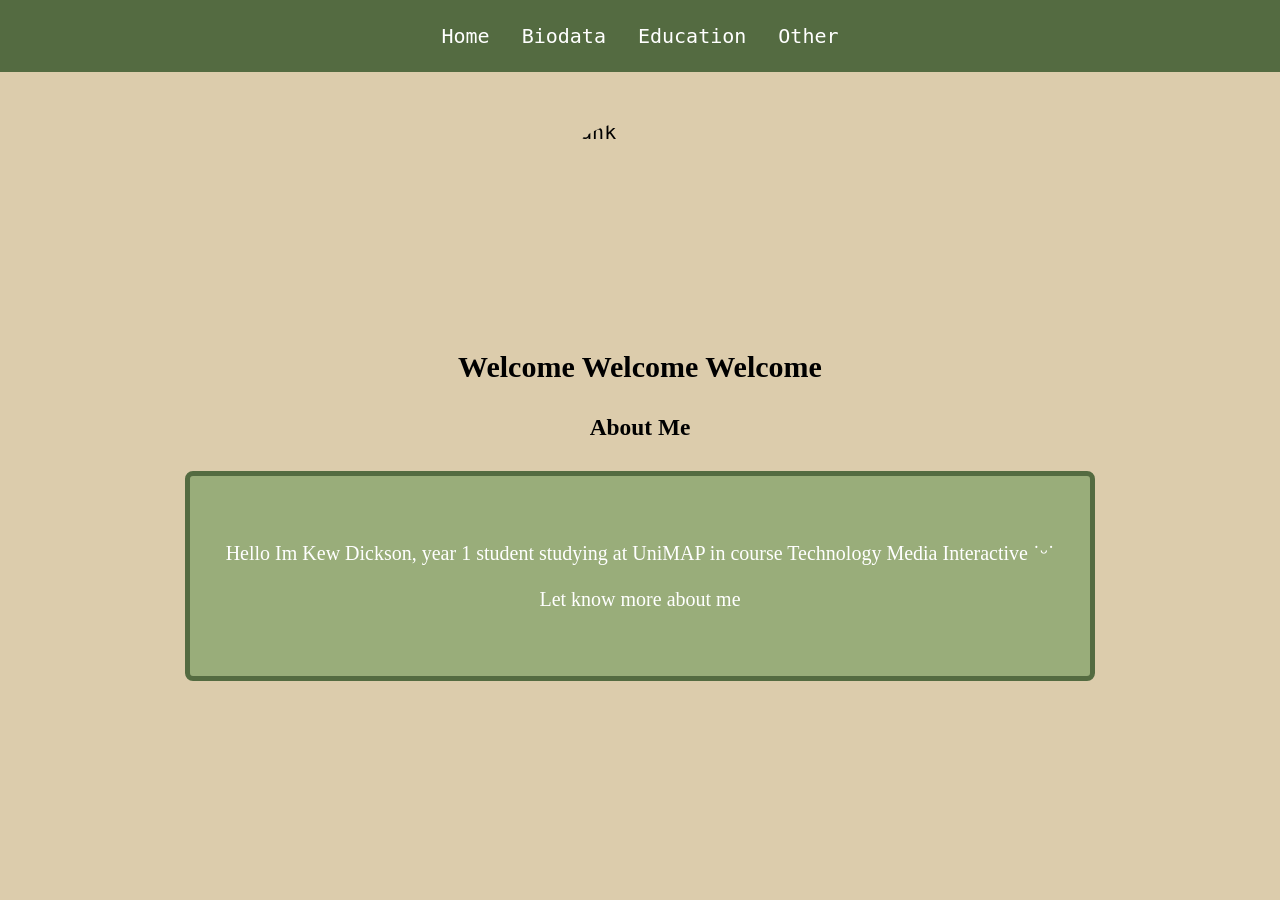
==== index.html @ 2a00e7b5 "Add files via upload" ====
<!DOCTYPE html>
<html>
<head>
<title>Home</title>
 <link rel="stylesheet" href="CSS/Homepage.css">
</head>
<body>

<ul>
  <li><a href="index.html">Home</a></li>
  <li><a href="biodata.html">Biodata</a></li>
  <li><a href="Education.html">Education</a></li>
  <li class="has-dropdown">
    <a href="#">Other</a>
    
    <div class="dropdown-menu">
      <a href="Uni Life.html">Experience</a>
      <a href="Hobby.html">My Hobbies</a>
      <a href="Family.html">Family</a>
      <a href="Gallery.html">Gallery</a>
      <a href="Contact.html">Contact Me</a>
    </div>
  </li>
</ul>

<br></br>

<img src="images/levi.jpg" alt="blank">
<h2>Welcome Welcome Welcome</h2>
<h3>About Me</h3>
<div class="color-box">
 Hello Im Kew Dickson, year 1 student studying at UniMAP in course Technology Media Interactive ˙ᵕ˙<br></br>
 Let know more about me
</div>

<br></br>

</body>
</html>
---- CSS/Homepage.css ----
body {
  margin: 0;
  padding: 0;
  font-family: monospace;
  font-size: 20px;
  background: #DCCCAC
}

p {
  font-family: monospace;
  font-size: 16px;
}

h2, p {
  font-family: cursive;
  margin: 30px;
  text-align: center; 
}

h3,p{
  font-family: cursive;
  margin: 30px;
  text-align: center; 
}

ul {
  list-style-type: none;
  margin: 0;
  padding: 10px;
  background-color: #546B41;
  display: flex;
  justify-content: center;
}
ul li {
  float: none；
}

ul li a {
  display: inline-block;
  color: white;
  text-align: center;
  padding: 14px 16px;
  text-decoration: none;
  text-align: center; 
}

ul li a:hover {
  background-color: #99AD7A;
}

.color-box {
  background-color: #99ad7a; 
  border: 5px solid #546B41;
  font-family:cursive;
  color: white; 
  margin:auto;            
  padding: auto;            
  width: 900px;  
  height: 200px;           
  border-radius: 8px;       
  text-align: center; 
  }
  .color-box {
  display: flex;
  justify-content: center; 
  align-items: center;     
  text-align: center;
  }


  img {
  display: block; 
  margin: auto;
  padding: auto;
  width: 200px;
  height: 200px;
  border-radius: 50%;
  }

ul li {
  position: relative;
  display: inline-block; 
}

.dropdown-menu {
  position: absolute;
  top: 100%;       
  left: 50%;       
  transform: translateX(-50%) translateY(-10px); 
  background-color: #3b5336; 
  min-width: 150px;
  border-radius: 4px;
  padding: 10px 0;
  box-shadow: 0px 8px 16px rgba(0,0,0,0.2);
  
  opacity: 050;
  visibility: hidden;
  transition: opacity 0.3s ease, transform 0.3s ease, visibility 0.3s;
  z-index:100;
}

.dropdown-menu a {
  color: white;
  padding: 10px 20px;
  text-decoration: none;
  display: block;
  font-size: 14px;
  text-align: center;
  transition: background 0.2s;
}


.dropdown-menu a:hover {
  background-color: #6B8E23; 
}

.has-dropdown:hover .dropdown-menu {
  opacity: 1;
  visibility: visible;
  transform: translateX(-50%) translateY(0); 
}
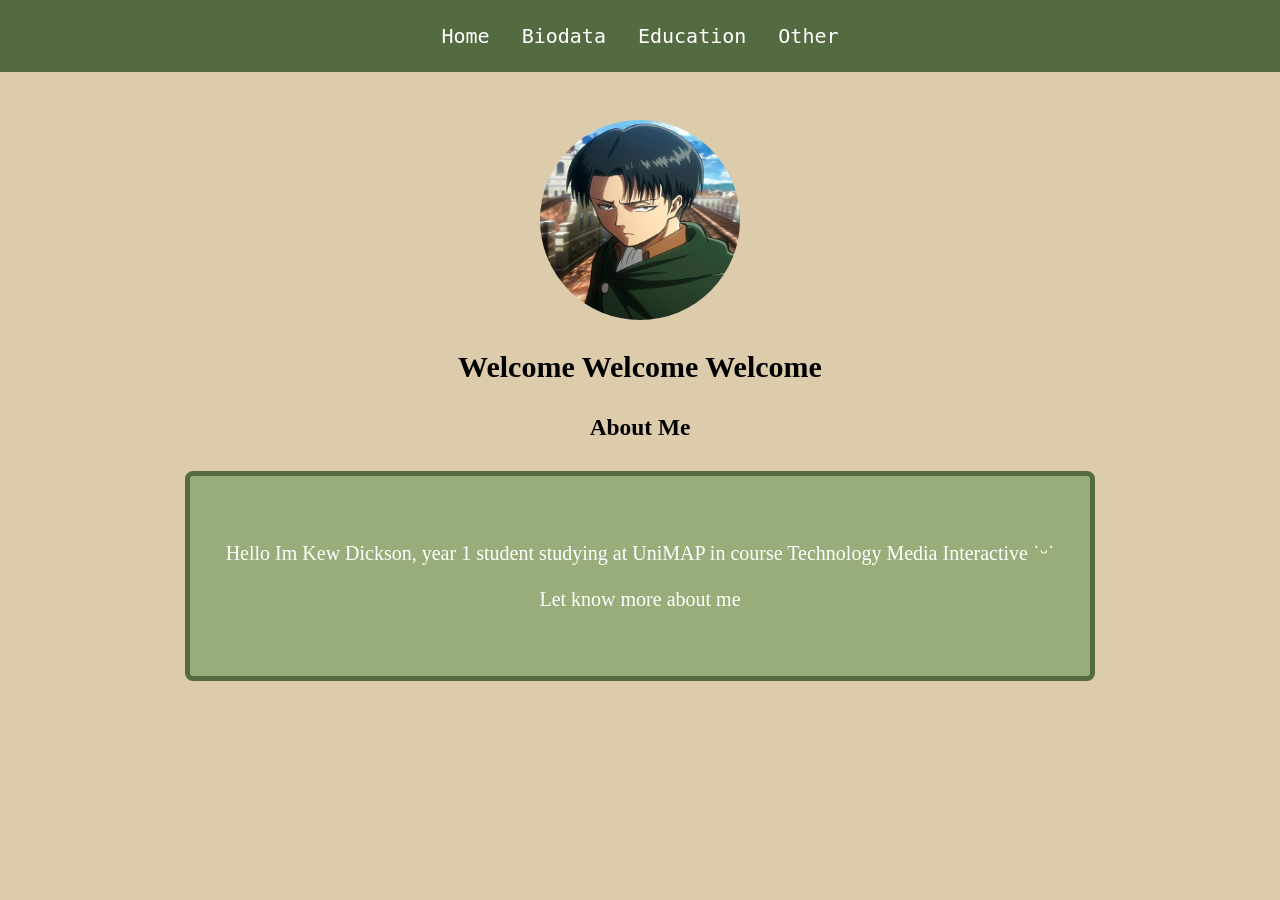
==== commit c82aa561: "Update index.html" ====
--- a/index.html
+++ b/index.html
@@ -25,7 +25,7 @@
 
 <br></br>
 
-<img src="images/levi.jpg" alt="blank">
+<img src="Images/levi.jpg" alt="blank">
 <h2>Welcome Welcome Welcome</h2>
 <h3>About Me</h3>
 <div class="color-box">
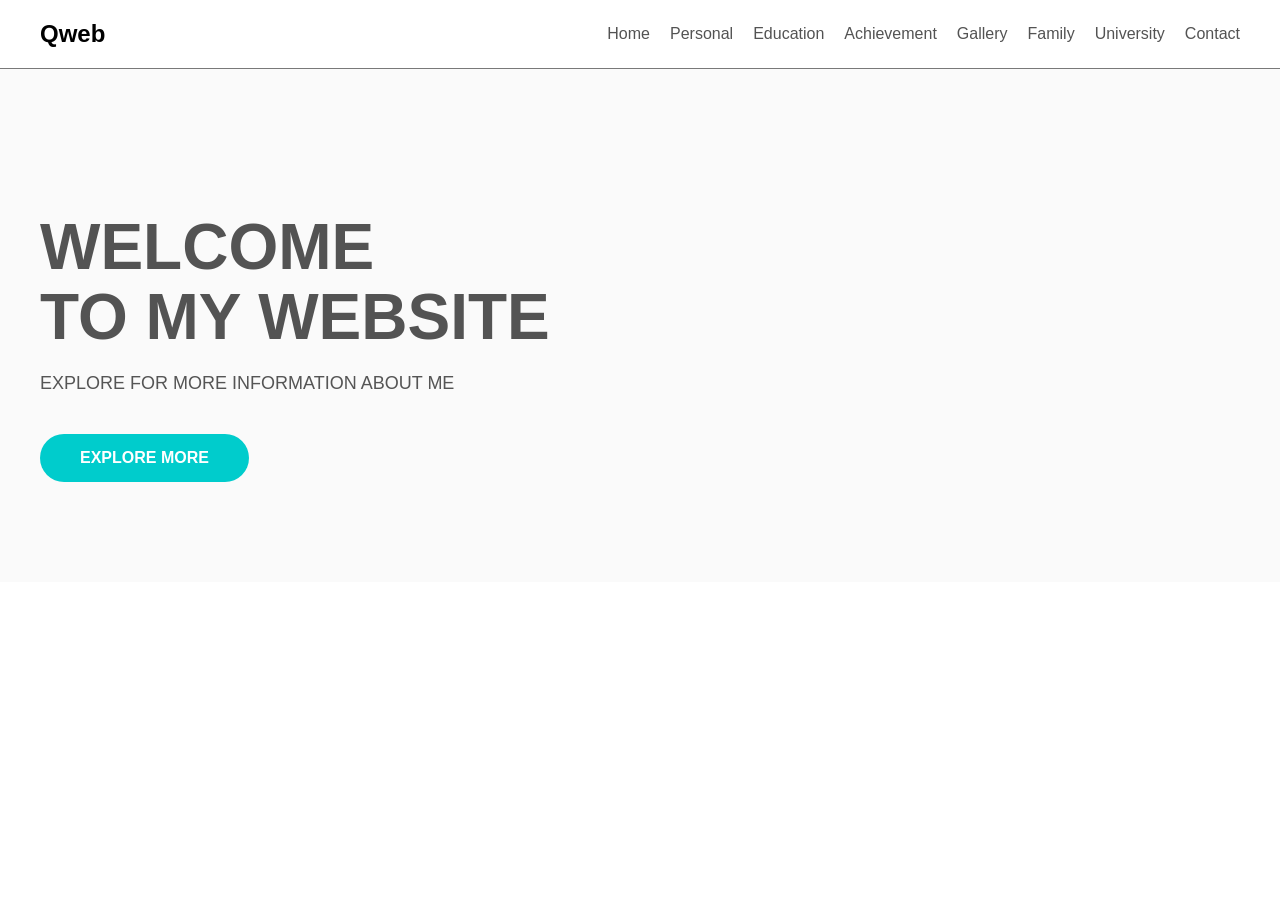
==== commit 89ff6445: "Add files via upload" ====
--- a/index.html
+++ b/index.html
@@ -1,39 +1,56 @@
 <!DOCTYPE html>
-<html>
 <head>
-<title>Home</title>
- <link rel="stylesheet" href="CSS/Homepage.css">
-</head>
+    <meta charset="UTF-8">
+    <meta name="viewport" content="width=device-width, initial-scale=1.0">
+    <title>home</title>
+    <link rel="stylesheet" href="CSS/Style.css">
+    </head>
 <body>
 
-<ul>
-  <li><a href="index.html">Home</a></li>
-  <li><a href="biodata.html">Biodata</a></li>
-  <li><a href="Education.html">Education</a></li>
-  <li class="has-dropdown">
-    <a href="#">Other</a>
-    
-    <div class="dropdown-menu">
-      <a href="Uni Life.html">Experience</a>
-      <a href="Hobby.html">My Hobbies</a>
-      <a href="Family.html">Family</a>
-      <a href="Gallery.html">Gallery</a>
-      <a href="Contact.html">Contact Me</a>
-    </div>
-  </li>
-</ul>
 
-<br></br>
+    <header class="main-header">
+        <div class="container">
+            <div class="header-content">
+                <div class="logo">
+                    Qweb
+                </div>
+                <nav class="main-nav">
+                    <ul>
+                        <li><a href="#">Home</a></li>
+                        <li class="dropdown">
+            <a href="#">Personal</a>
+            <ul class="dropdown-content">
+                <li><a href="biodata.html">Biodata</a></li>
+                <li><a href="hobby.html">Hobby</a></li>
+            </ul>
+                        <li><a href="education.html">Education</a></li>
+                         <li class="dropdown">
+            <a href="#">Achievement</a>
+            <ul class="dropdown-content">
+                <li><a href="STPM.html">STPM</a></li>
+                <li><a href="University.html">University</a></li>
+            </ul>
+        </li>
+                        <li><a href="Gallery.html">Gallery</a></li>
+                        <li><a href="family.html">Family</a></li>
+                        <li><a href="university content.html">University</a></li>
+                        <li><a href="contact.html">Contact</a></li>
+                    </ul>
+                    </ul>
+                </nav>
+    </header>
 
-<img src="Images/levi.jpg" alt="blank">
-<h2>Welcome Welcome Welcome</h2>
-<h3>About Me</h3>
-<div class="color-box">
- Hello Im Kew Dickson, year 1 student studying at UniMAP in course Technology Media Interactive ˙ᵕ˙<br></br>
- Let know more about me
-</div>
-
-<br></br>
+    <main class="hero-section">
+        <div class="container">
+            <div class="hero-text-content">
+                <h1 class="headline">WELCOME<br>TO MY WEBSITE</h1>
+                <p class="sub-headline">EXPLORE FOR MORE INFORMATION ABOUT ME</p>
+<a href="biodata.html">
+    <button class="learn-more-btn">EXPLORE MORE</button>
+</a>
+            </div>
+        </div>
+    </main>
 
 </body>
-</html>
+</html>
--- a/CSS/Style.css
+++ b/CSS/Style.css
@@ -0,0 +1,181 @@
+/* 基础样式 */
+body {
+    margin: 0;
+    font-family: 'Helvetica Neue', Helvetica, Arial, sans-serif;
+    color: #535353;
+    background-color: #fff; /* 确保背景是干净的白色 */
+}
+
+a {
+    text-decoration: none;
+    color: inherit;
+    transition: color 0.3s ease; /* 平滑的悬停过渡 */
+}
+
+ul {
+    list-style: none;
+    padding: 0;
+    margin: 0;
+}
+
+.container {
+    max-width: 1200px;
+    margin: 0 auto;
+    padding: 0 20px;
+}
+
+.main-header {
+    background-color: #fff;
+    padding: 20px 0;
+    border-bottom: 1px solid #797979;
+}
+
+.header-content {
+    display: flex;
+    justify-content: space-between;
+    align-items: center;
+}
+
+.logo {
+    font-size: 24px;
+    font-weight: bold;
+    color: #000;
+}
+
+.main-nav ul {
+    display: flex;
+    gap: 30px;
+}
+
+.main-nav a {
+    font-size: 16px;
+    font-weight: 500;
+}
+
+/* --- 主导航悬停效果 --- */
+.main-nav a:hover {
+    color: #00cccc; /* 青色悬停 */
+    border-bottom: 2px solid #00cccc; /* 添加青色下划线 */
+    padding-bottom: 5px; /* 为下划线腾出空间 */
+}
+
+
+.icon-link {
+    font-size: 20px;
+}
+
+/* --- 图标和搜索悬停效果 --- */
+.icon-link:hover {
+    color: #00cccc;
+}
+
+.search-bar input:focus {
+    border-color: #00cccc; /* 聚焦时青色边框 */
+    outline: none;
+}
+
+/* 主体内容区域 (没有鼠标照片) */
+.hero-section {
+    padding: 100px 0; /* 增加上下内边距，使文字居中 */
+    background-color: #fafafa; /* 极淡的背景色，以区分头部 */
+}
+
+.hero-text-content {
+    max-width: 600px; /* 限制文本宽度，使其更具设计感 */
+}
+
+.product-name {
+    font-size: 18px;
+    color: #888;
+    margin-bottom: 10px;
+}
+
+.headline {
+    font-size: 64px;
+    line-height: 1.1;
+    font-weight: bold;
+    margin-bottom: 20px;
+}
+
+.sub-headline {
+    font-size: 18px;
+    color: #555;
+    margin-bottom: 40px;
+}
+
+/* 主按钮样式 */
+.learn-more-btn {
+    background-color: #00cccc; /* 青色背景 */
+    color: #fff;
+    border: none;
+    padding: 15px 40px;
+    font-size: 16px;
+    font-weight: bold;
+    border-radius: 30px;
+    cursor: pointer;
+    transition: background-color 0.3s ease;
+}
+
+/* --- 按钮悬停效果 --- */
+.learn-more-btn:hover {
+    background-color: #00a8a8; /* 悬停时稍微加深青色 */
+}
+
+.main-nav ul {
+    display: flex;
+    gap: 20px;
+    list-style: none;
+    margin: 0;
+    padding: 0;
+}
+
+.dropdown {
+    position: relative; /* 核心：让子菜单定位在 Personal 正下方 */
+}
+
+/* 下拉菜单容器：这里设置纵向排列 */
+.dropdown-content {
+    position: absolute;
+    top: 100%;
+    left: 0;
+    background-color: white;
+    padding: 10px 0; /* 上下留点空隙 */
+    min-width: 120px; /* 给菜单一个固定宽度，显得更整齐 */
+    box-shadow: 0 4px 8px rgba(0,0,0,0.1);
+    list-style: none;
+    
+    /* 🌟 关键：强制里面的选项变成 Portrait（纵向竖排） */
+    display: flex;
+    flex-direction: column; 
+    gap: 5px; /* 每个纵向选项之间的间距 */
+
+    /* 丝滑淡入淡出 */
+    opacity: 0;
+    visibility: hidden;
+    transition: opacity 0.3s ease; 
+}
+
+/* 鼠标悬停在 Personal 时，丝滑显现 */
+.dropdown:hover .dropdown-content {
+    opacity: 1;
+    visibility: visible;
+}
+
+/* 纵向菜单里的链接样式 */
+.dropdown-content a {
+    display: block;
+    padding: 8px 20px; /* 增加点击区域 */
+    text-decoration: none;
+    color: #333;
+    white-space: nowrap; /* 防止文字换行 */
+}
+
+/* 选项悬停变色 */
+.dropdown-content a:hover {
+    color: #00cccc;
+    background-color: #f9f9f9; /* 悬停时加个淡淡的灰色背景，更好看 */
+}
+
+html {
+    scroll-behavior: smooth; /* 这会让跳转变成非常丝滑的平滑滚动，而不是生硬地瞬间切过去 */
+}
